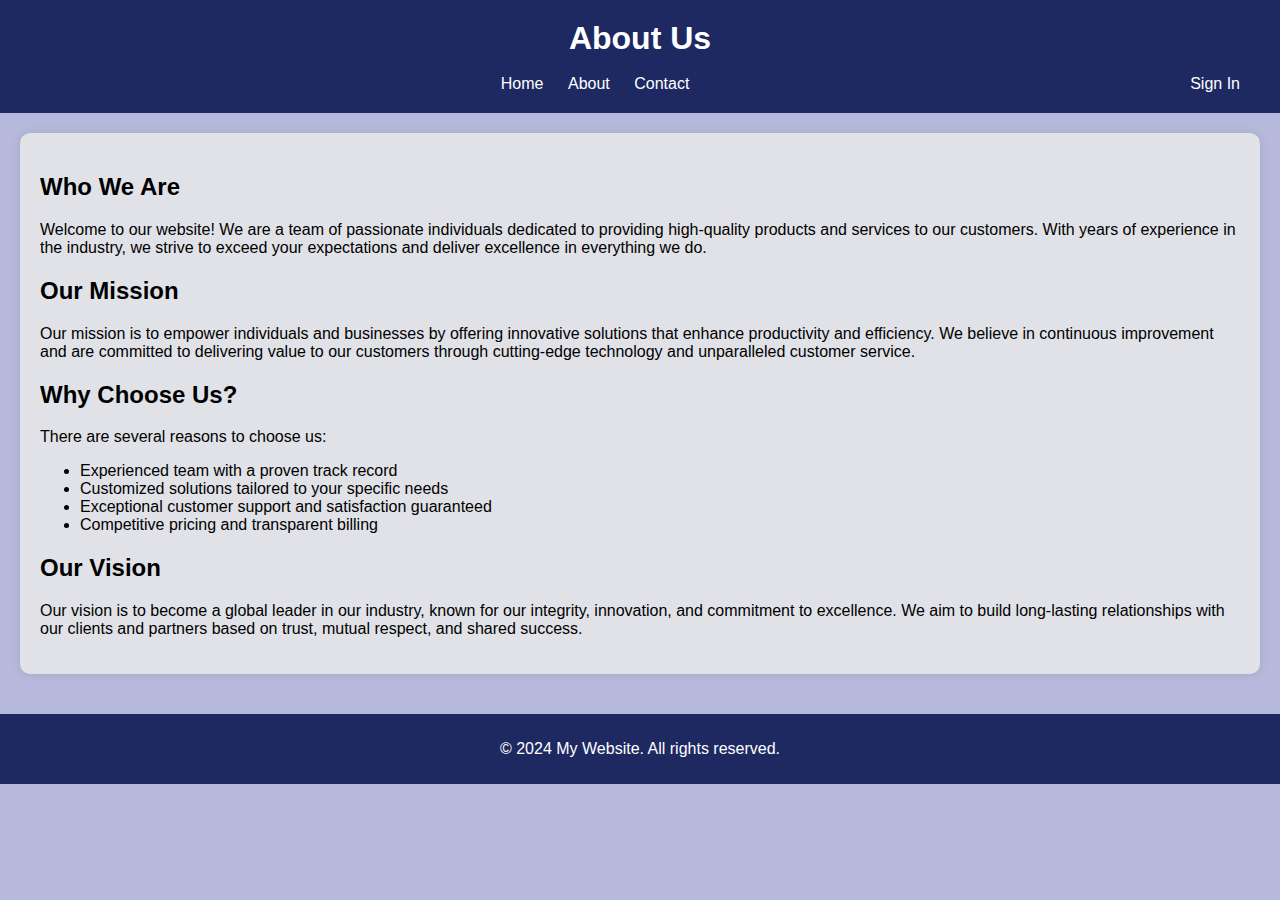
==== about.html @ 5a0fa08c "Your commit message" ====
<!DOCTYPE html>
<html lang="en">
<head>
    <meta charset="UTF-8">
    <meta name="viewport" content="width=device-width, initial-scale=1.0">
    <title>About | My Website</title>
    <link rel="stylesheet" href="styles.css">
</head>
<body>
    <header>
        <h1>About Us</h1>
        <nav>
            <br>
            <ul>
                <li><a href="index.html">Home</a></li>
                <li><a href="about.html">About</a></li>
                <li><a href="contact.html">Contact</a></li>
                <li class="signin"><a href="signin.html">Sign In</a></li>
            </ul>
        </nav>
    </header>

    <main>
        <section id="about-section">
            <h2>Who We Are</h2>
            <p>Welcome to our website! We are a team of passionate individuals dedicated to providing high-quality products and services to our customers. With years of experience in the industry, we strive to exceed your expectations and deliver excellence in everything we do.</p>

            <h2>Our Mission</h2>
            <p>Our mission is to empower individuals and businesses by offering innovative solutions that enhance productivity and efficiency. We believe in continuous improvement and are committed to delivering value to our customers through cutting-edge technology and unparalleled customer service.</p>

            <h2>Why Choose Us?</h2>
            <p>There are several reasons to choose us:</p>
            <ul>
                <li>Experienced team with a proven track record</li>
                <li>Customized solutions tailored to your specific needs</li>
                <li>Exceptional customer support and satisfaction guaranteed</li>
                <li>Competitive pricing and transparent billing</li>
            </ul>

            <h2>Our Vision</h2>
            <p>Our vision is to become a global leader in our industry, known for our integrity, innovation, and commitment to excellence. We aim to build long-lasting relationships with our clients and partners based on trust, mutual respect, and shared success.</p>
        </section>
    </main>

    <footer>
        <p>&copy; 2024 My Website. All rights reserved.</p>
    </footer>
</body>
</html>
---- styles.css ----
/* General Styles */
body {
    font-family: Arial, sans-serif;
    margin: 0;
    padding: 0;
    background-color: #b7b9dc;
}

header {
    background-color: #1e2962;
    color: white;
    padding: 20px;
    text-align: center;
}

header h1 {
    margin: 0;
}

nav ul {
    list-style-type: none;
    margin: 0;
    padding: 0;
}

nav ul li {
    display: inline;
    margin-right: 20px;
}

nav ul li a {
    text-decoration: none;
    color: white;
}


.signin {
    float: right;


}

nav ul li a {
    color: hsl(0, 0%, 100%); /* Default text color */
    text-decoration: none;
}

nav ul li a:hover {
    color: rgb(255, 242, 0); /* Text color on hover */
}

main {
    padding: 20px;
}

section {
    background-color: #e1e2e7;
    padding: 20px;
    border-radius: 10px;
    box-shadow: 0 0 10px rgba(0, 0, 0, 0.1);
    margin-bottom: 20px;
}

footer {
    background-color:#1e2962;
    color: white;
    text-align: center;
    padding: 10px;
}

/* Home Page Styles */
#home-section {
    position: relative;
}

#home-section img {
    position: absolute;
    top: 5px;
    right: 114%;
    left: 59%;
    width: 32%;
    height: 94%;/* Maintain aspect ratio */
    transition: transform 0.3s ease;
}

#home-section img:hover {
    transform: scale(1.1);
}

#home-section .btn {
    display: inline-block;
    padding: 10px 20px;
    background-color: #333;
    color: white;
    text-decoration: none;
    border-radius: 5px;
    transition: background-color 0.3s ease;
    margin-right: 10px;
}

#home-section .btn:hover {
    background-color: #555;
}

#signin-section {
    margin-top: 20px;
}

#signin-section h2 {
    margin-bottom: 10px;
    text-align: center;
}

#signin-section form {
    max-width: 300px;
    margin: 0 auto;
}

#signin-section input[type="text"],
#signin-section input[type="password"]
{
    width: 280px;
    padding: 10px;
    margin: 5px 0;
    border: 1px solid #ccc;
    border-radius: 5px;
}
#signin-section input[type="submit"] {
    width: 300px;
    padding: 10px;
    margin: 5px 0;
    border: 1px solid #ccc;
    border-radius: 5px;
}

#signin-section input[type="submit"] {
    background-color: #1e2962;
    color: white;
    cursor: pointer;
    border: none;
}

#signin-section input[type="submit"]:hover {
    background-color: #020202;
}
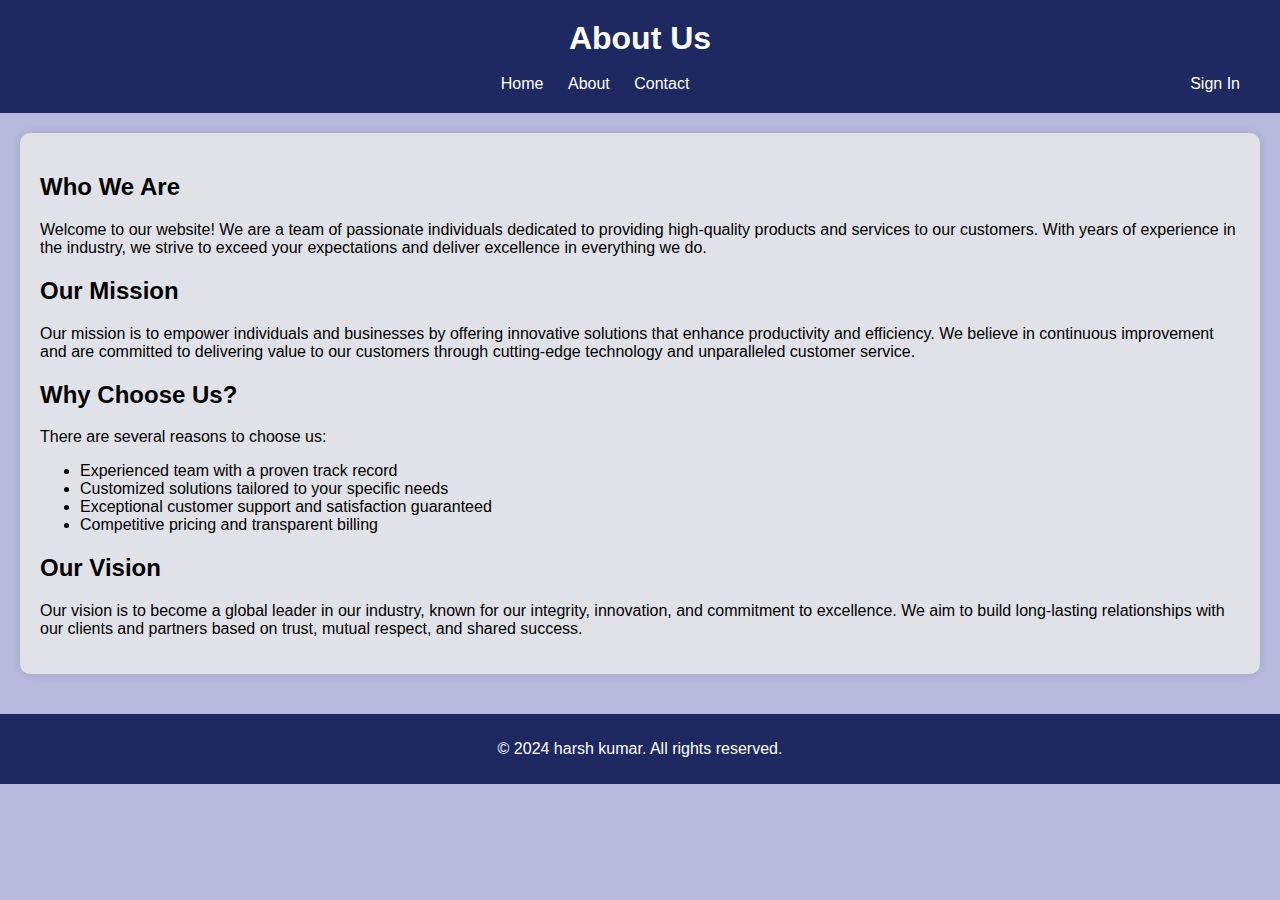
==== commit ba1a5611: "Update about.html" ====
--- a/about.html
+++ b/about.html
@@ -43,7 +43,7 @@
     </main>
 
     <footer>
-        <p>&copy; 2024 My Website. All rights reserved.</p>
+        <p>&copy; 2024 harsh kumar. All rights reserved.</p>
     </footer>
 </body>
 </html>
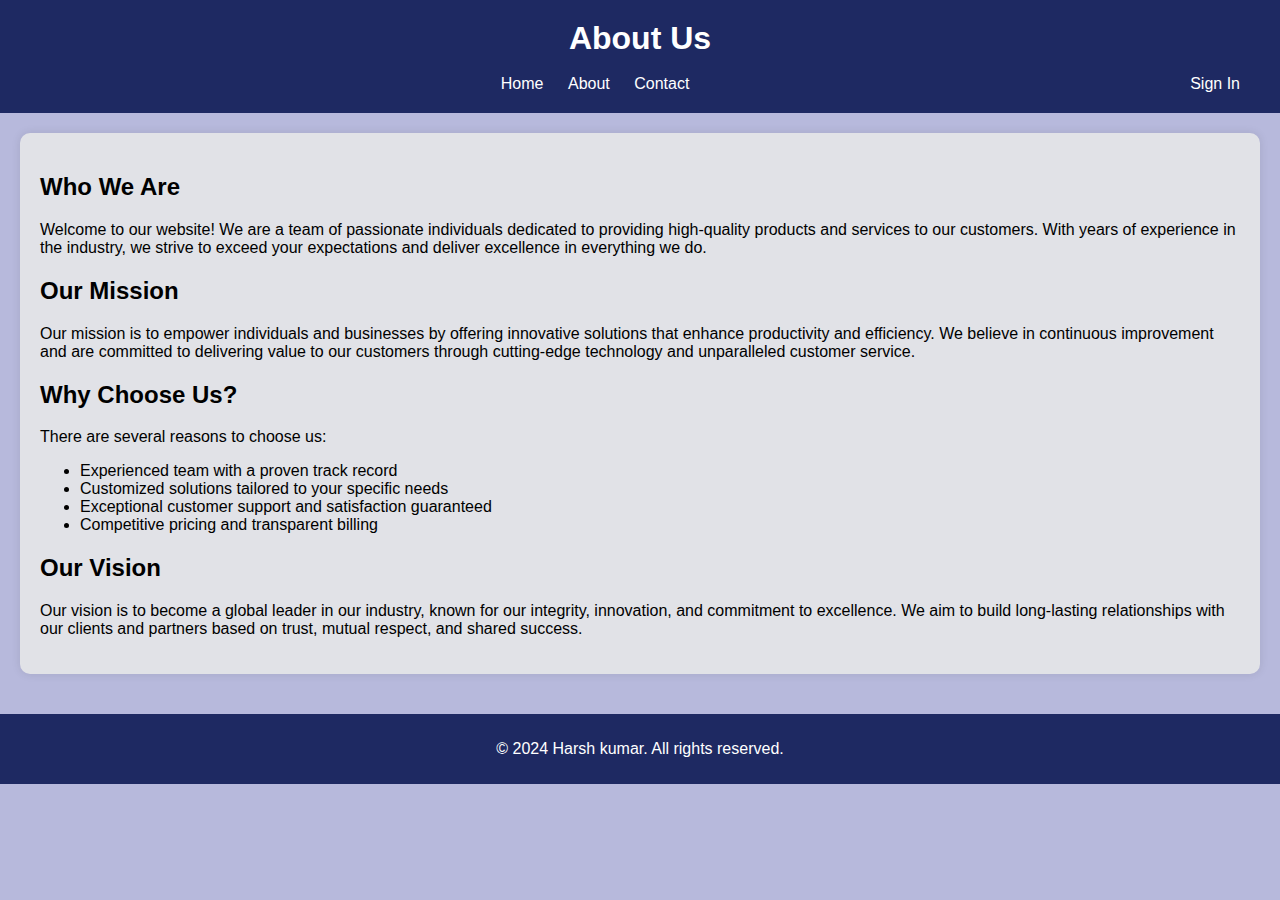
==== commit 1b8decf3: "Update about.html" ====
--- a/about.html
+++ b/about.html
@@ -43,7 +43,7 @@
     </main>
 
     <footer>
-        <p>&copy; 2024 harsh kumar. All rights reserved.</p>
+        <p>&copy; 2024 Harsh kumar. All rights reserved.</p>
     </footer>
 </body>
 </html>
